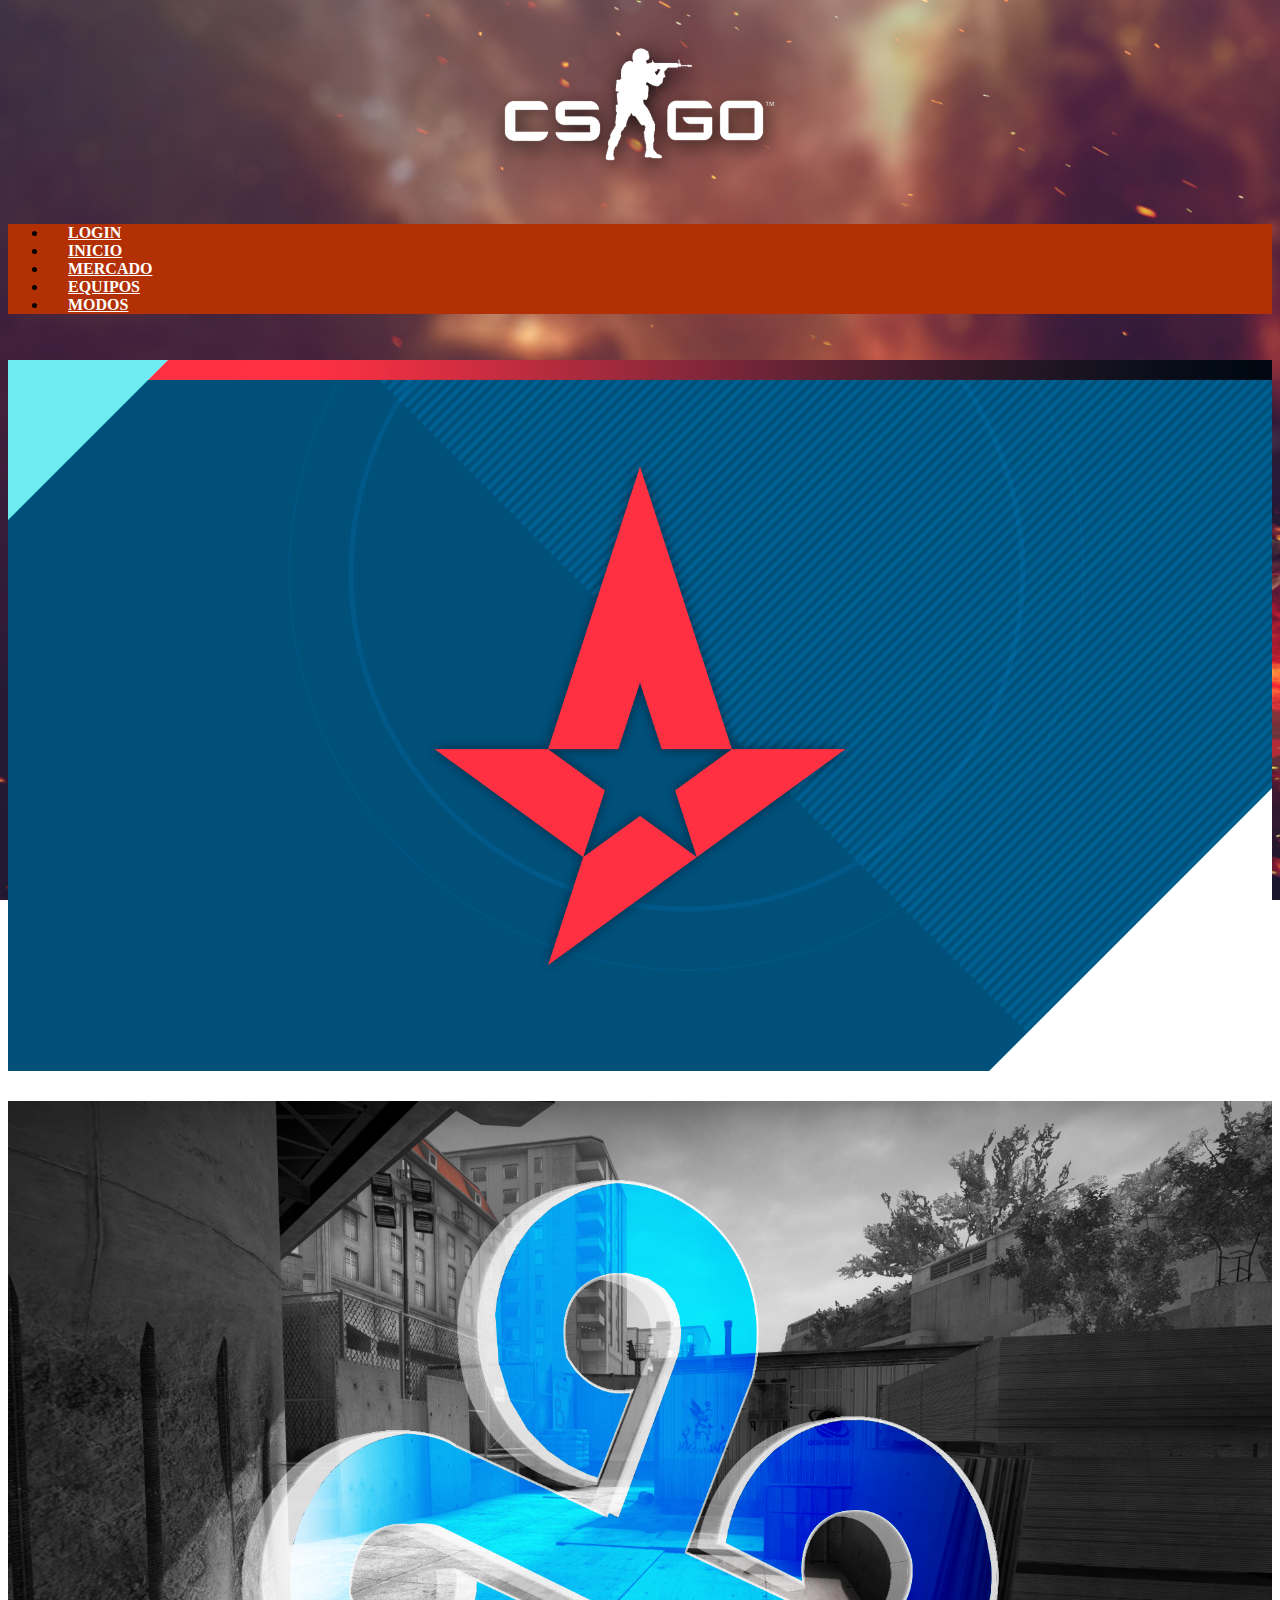
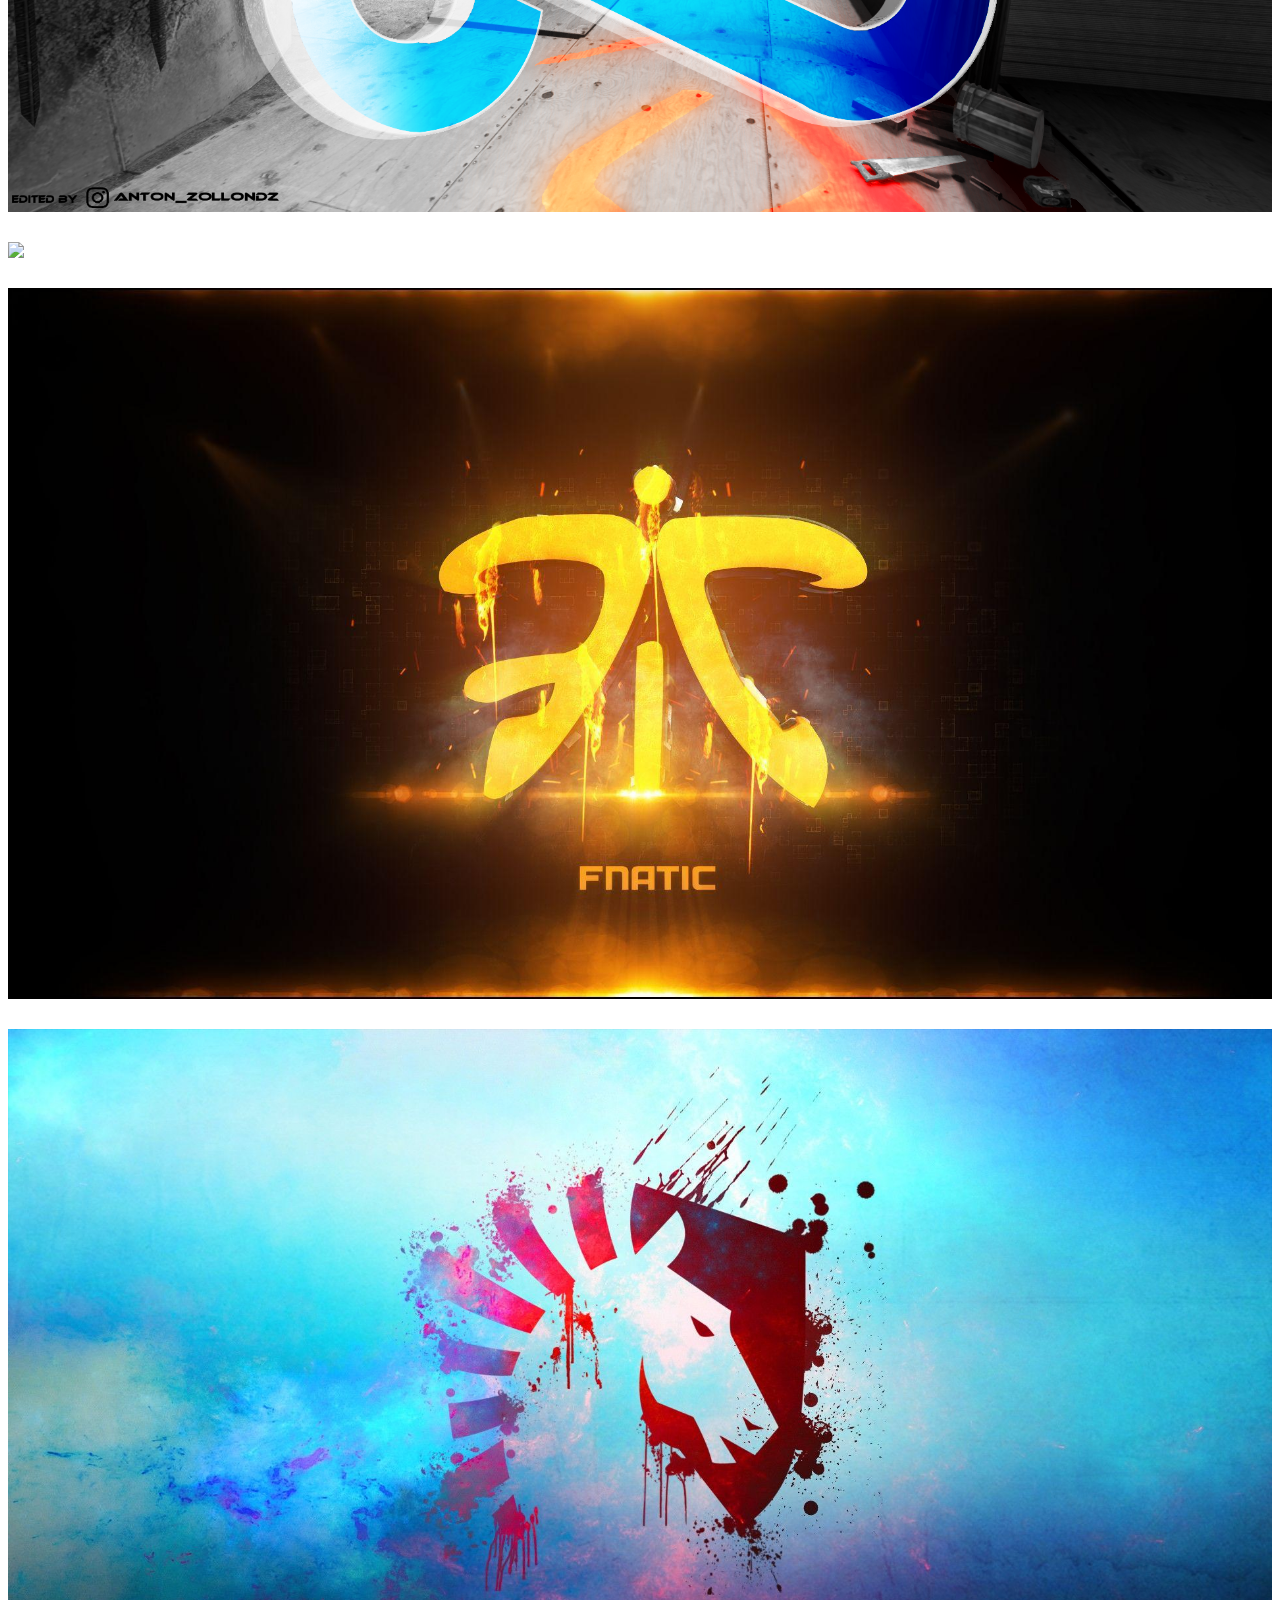
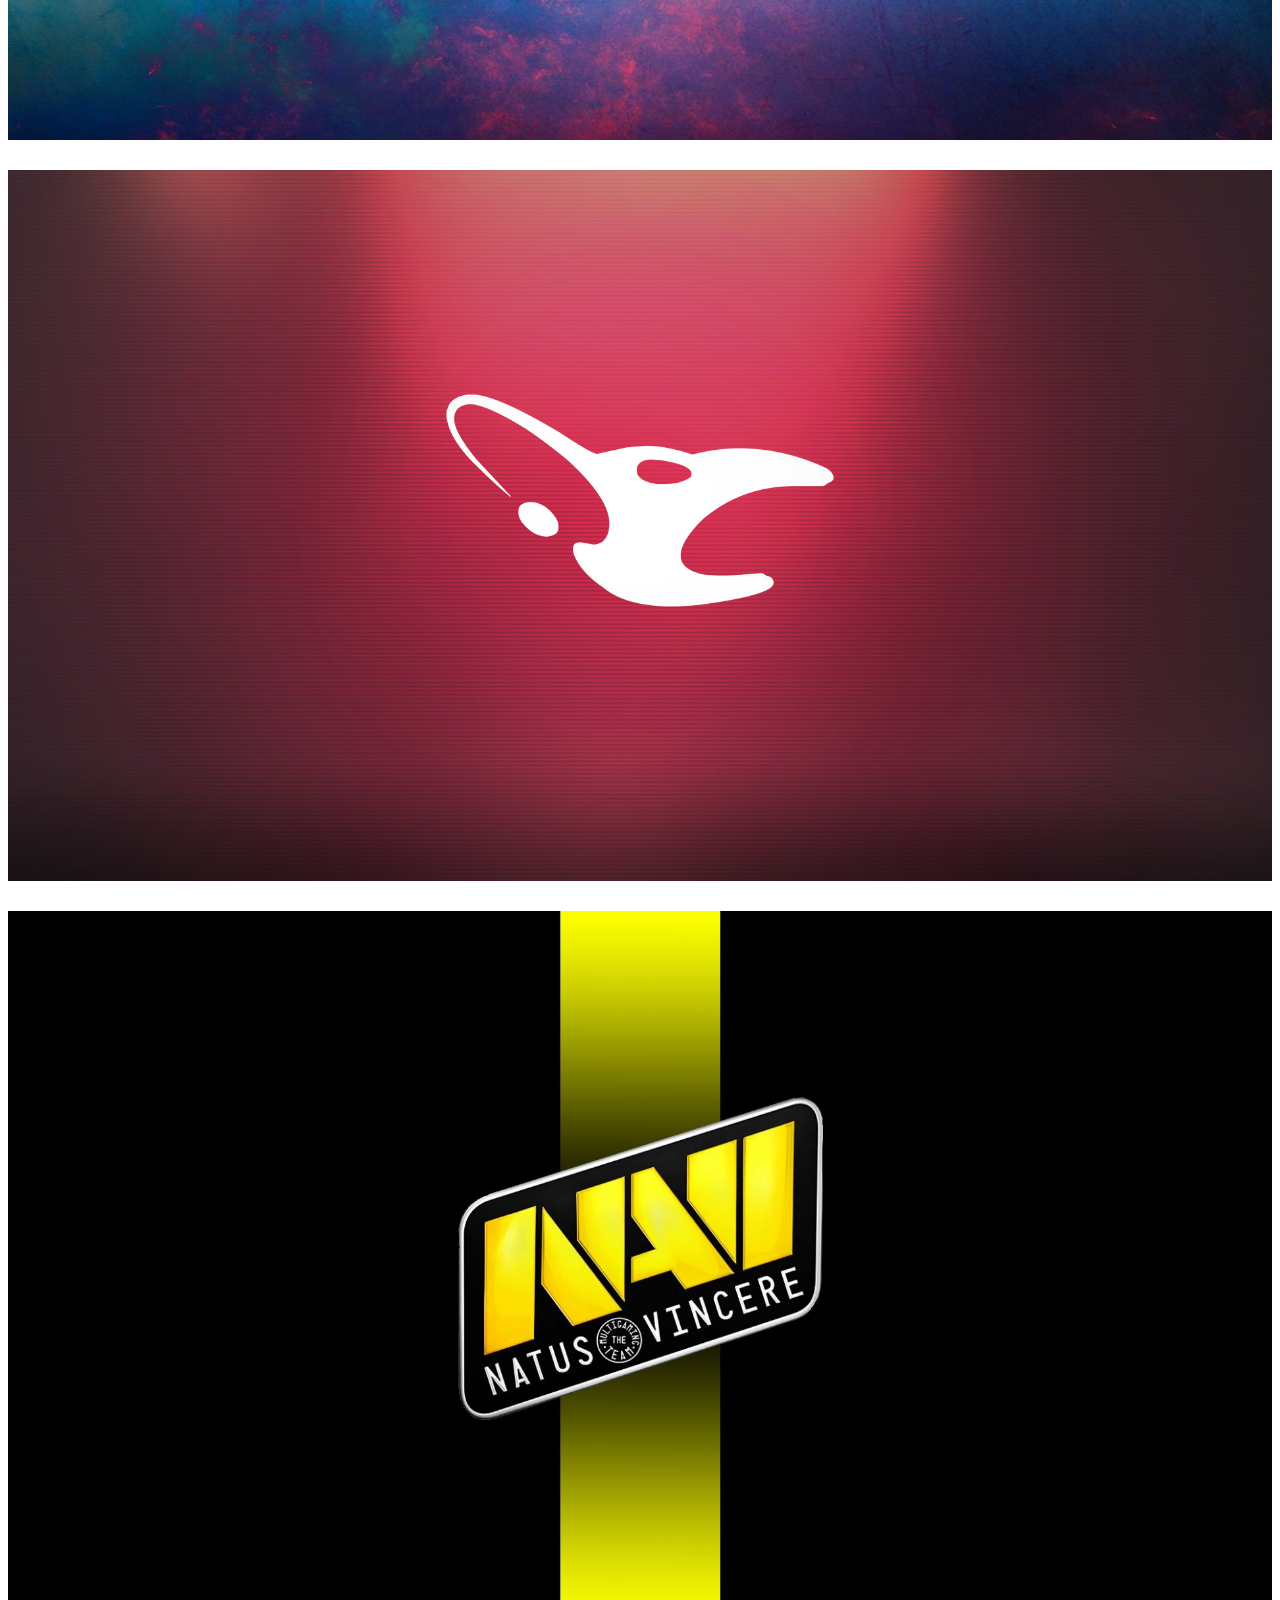
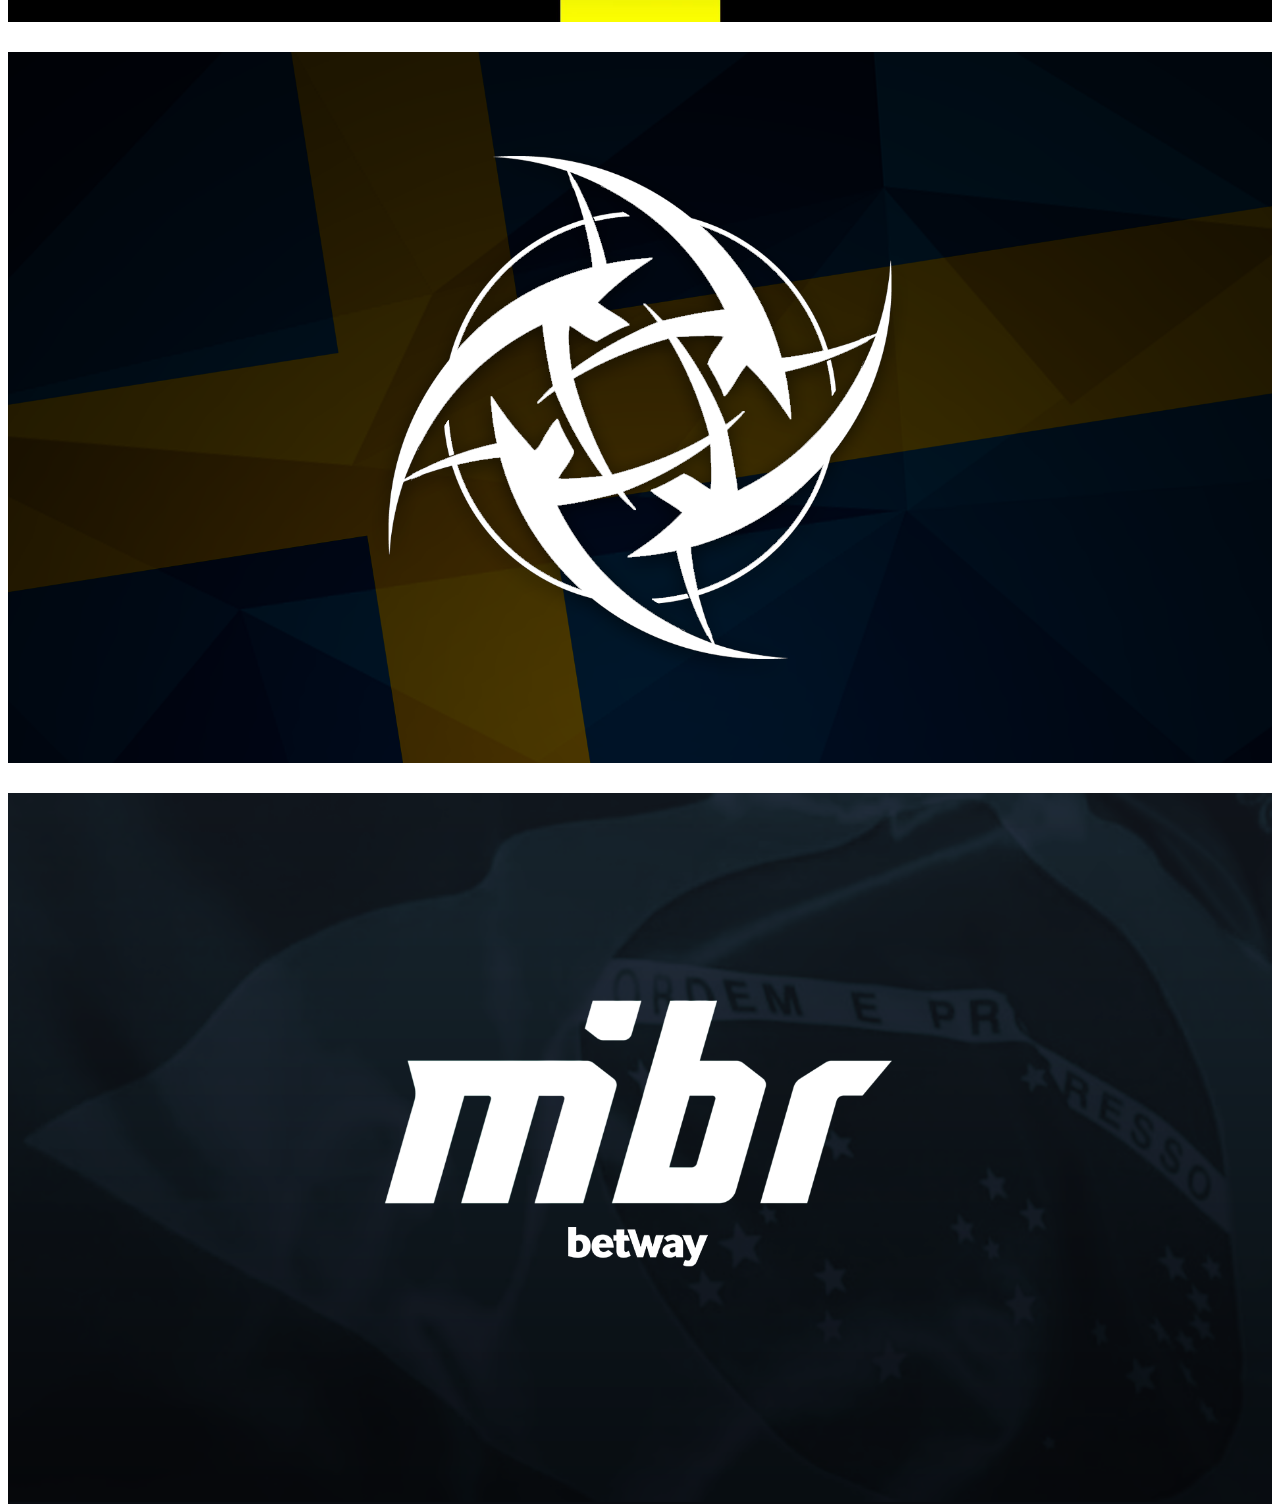
==== equipos.html @ 203deeaa "Primer commit" ====
<!DOCTYPE html>
<html>
<head>
	<meta charset="utf-8">
    <meta name="viewport" content="width=device-width, initial-scale=1, shrink-to-fit=no">
    <!-- Bootstrap CSS -->
    <link rel="stylesheet" href="https://stackpath.bootstrapcdn.com/bootstrap/4.1.3/css/bootstrap.min.css" integrity="sha384-MCw98/SFnGE8fJT3GXwEOngsV7Zt27NXFoaoApmYm81iuXoPkFOJwJ8ERdknLPMO" crossorigin="anonymous">
	<link href="equipos.css" rel="stylesheet" type="text/css">		
    <script src="MIWEB/js/bootstrap.min.js"></script>   
	<title>Equipos</title>
</head>
<body class="fondo">
	<img class="logo" src="imagenes/logo.png">

<!--Esta es la barra de navegación-->
<div class="container">
<nav style="background-color: #B23003;" >
    <ul class="nav justify-content-left">
       <li class="nav-item">
        <a class="navbar-brand" href="index.html">LOGIN</a>
      </li>
    <li class="nav-item">
       <a class="navbar-brand" href="inicio.html">INICIO</a>
      </li>
      <li class="nav-item active">
        <a class="navbar-brand" href="mercado.html">MERCADO</a>
      </li>
      <li class="nav-item">
        <a class="navbar-brand" href="equipos.html">EQUIPOS</a>
      </li>
      <li class="nav-item">
        <a class="navbar-brand" href="modos.html">MODOS</a>
      </li>
    </ul>
</nav>
</div>

<div class="container">
	<div class="row">
      <div class="col-md-4">
      	<a href="https://liquipedia.net/counterstrike/Astralis"><img src="imagenes/astralis.png" id="foto1">
      	</a>
		</div>
		 <div class="col-md-4">
      	<a href="https://liquipedia.net/counterstrike/Cloud9"><img src="imagenes/cloud.png" id="foto1">
      	</a>
	</div>
	<div class="col-md-4">
      	<a href="https://liquipedia.net/counterstrike/FaZe_Clan"><img src="imagenes/faze.png" id="foto1">
      	</a>
	</div>
	<div class="col-md-4">
      	<a href="https://liquipedia.net/counterstrike/Fnatic"><img src="imagenes/fnatic.jpg" id="foto1">
      	</a>
	</div>
<div class="col-md-4">
      	<a href="https://liquipedia.net/counterstrike/Team_Liquid"><img src="imagenes/liquid.jpg" id="foto1">
      	</a>
	</div>
<div class="col-md-4">
      	<a href="https://liquipedia.net/counterstrike/Mousesports"><img src="imagenes/mouses.jpg" id="foto1">
      	</a>
	</div>
<div class="col-md-4">
      	<a href="https://liquipedia.net/counterstrike/Natus_Vincere"><img src="imagenes/navi.jpg" id="foto1">
      	</a>
	</div>
	<div class="col-md-4">
      	<a href="https://liquipedia.net/counterstrike/Ninjas_in_Pyjamas"><img src="imagenes/ninjas.png" id="foto1">
      	</a>
	</div>
	<div class="col-md-4">
      	<a href="https://liquipedia.net/counterstrike/Mibr"><img src="imagenes/sk.png" id="foto1">
      	</a>
	</div>


</div>
</div>



<!-- Optional JavaScript -->
    <!-- jQuery first, then Popper.js, then Bootstrap JS -->
	<script src="https://code.jquery.com/jquery-3.3.1.slim.min.js" integrity="sha384-q8i/X+965DzO0rT7abK41JStQIAqVgRVzpbzo5smXKp4YfRvH+8abtTE1Pi6jizo" crossorigin="anonymous"></script>
    <script src="https://cdnjs.cloudflare.com/ajax/libs/popper.js/1.14.3/umd/popper.min.js" integrity="sha384-ZMP7rVo3mIykV+2+9J3UJ46jBk0WLaUAdn689aCwoqbBJiSnjAK/l8WvCWPIPm49" crossorigin="anonymous"></script>
    <script src="https://stackpath.bootstrapcdn.com/bootstrap/4.1.3/js/bootstrap.min.js" integrity="sha384-ChfqqxuZUCnJSK3+MXmPNIyE6ZbWh2IMqE241rYiqJxyMiZ6OW/JmZQ5stwEULTy" crossorigin="anonymous"></script>
</body>
</html>
---- equipos.css ----
.logo{
    display: block;
    margin-right: auto;
    margin-left: auto;
    height: 200px;

}
nav ul li a{
    color: white;
    font-weight: bold;
    margin-left: 20px;
}

.fondo{

/* Ubicación de la imagen */

background-image: url(imagenes/howl.jpg);

/* Para dejar la imagen de fondo centrada, vertical y

horizontalmente */

background-position: center center;

/* Para que la imagen de fondo no se repita */

background-repeat: no-repeat;

/* La imagen se fija en la ventana de visualización para que la altura de la imagen no supere a la del contenido */

background-attachment: fixed;

/* La imagen de fondo se reescala automáticamente con el cambio del ancho de ventana del navegador */

background-size: cover;

/* Se muestra un color de fondo mientras se está cargando la imagen

de fondo o si hay problemas para cargarla */

background-color: #66999;
}
#foto1{
    display: block;
    height: auto;
    max-width: 100%;
    padding-top: 30px;

}
    
#foto1:hover {filter: opacity(.5);}
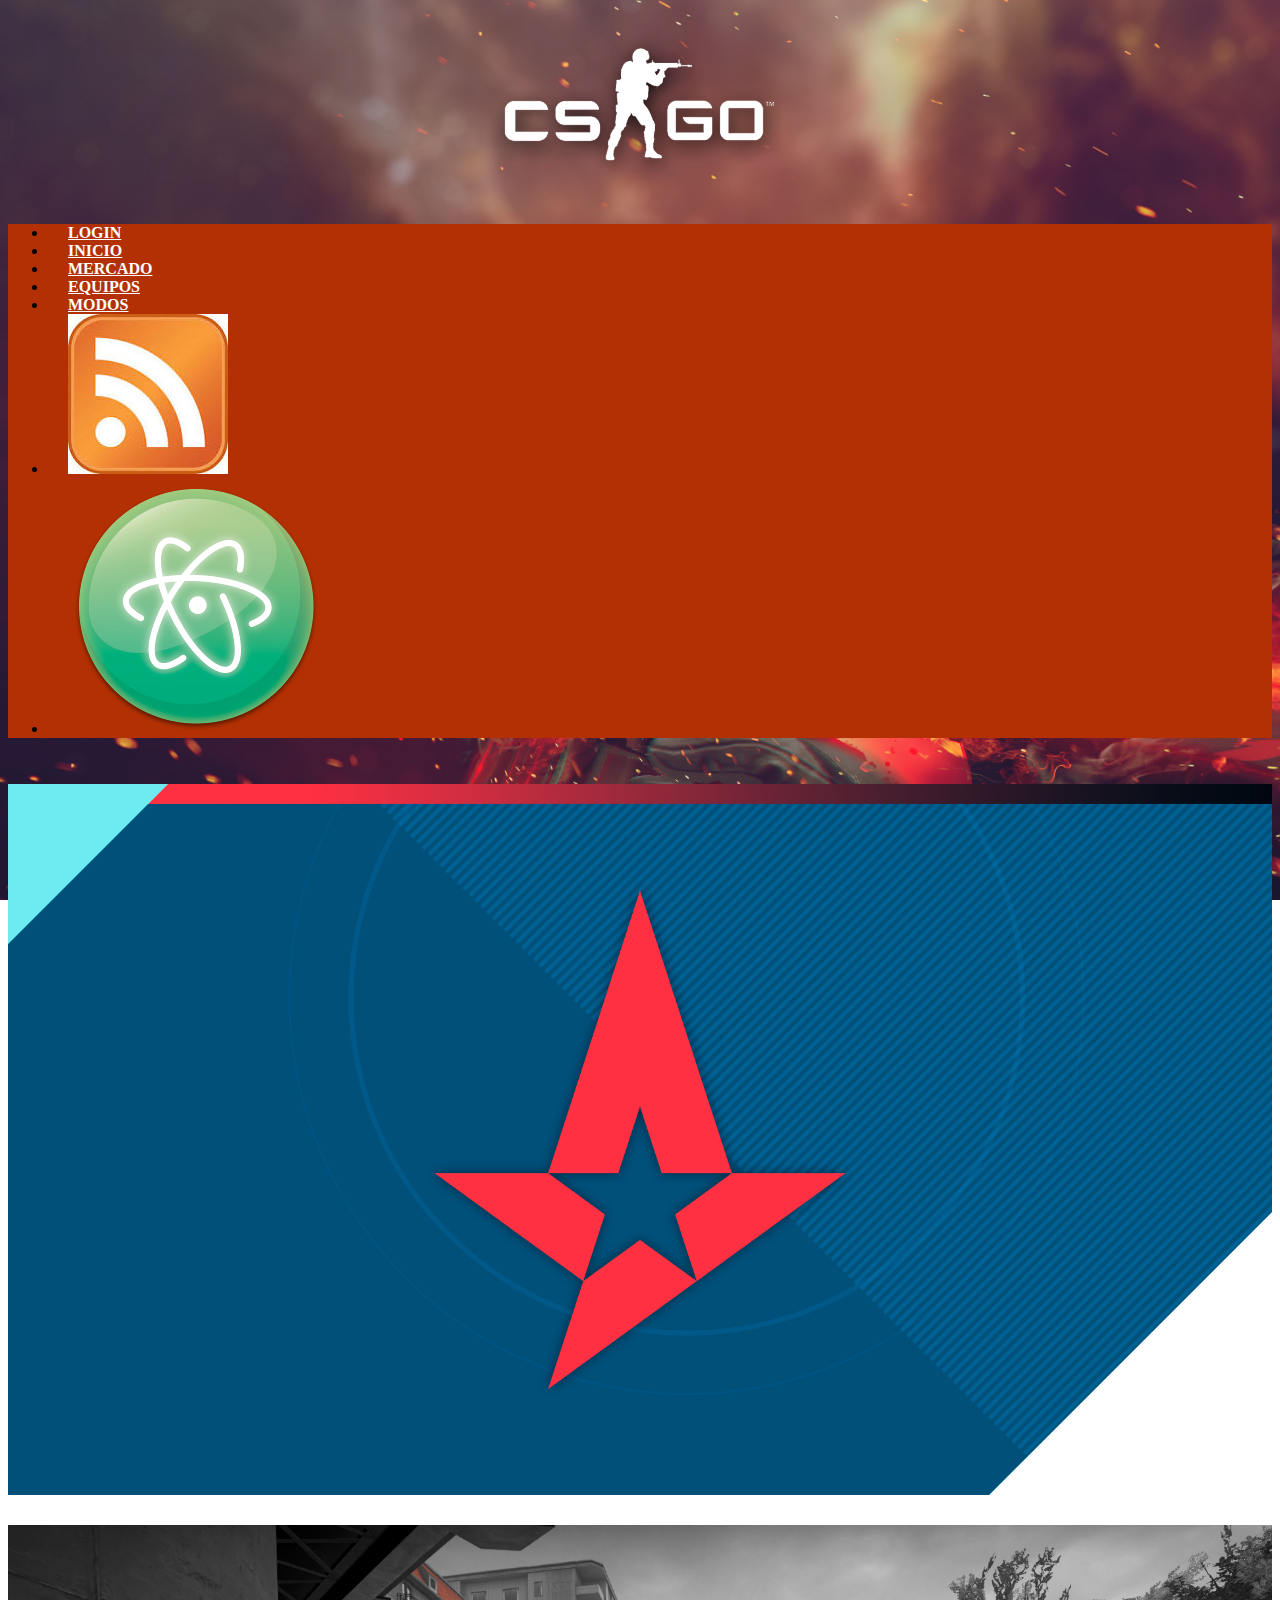
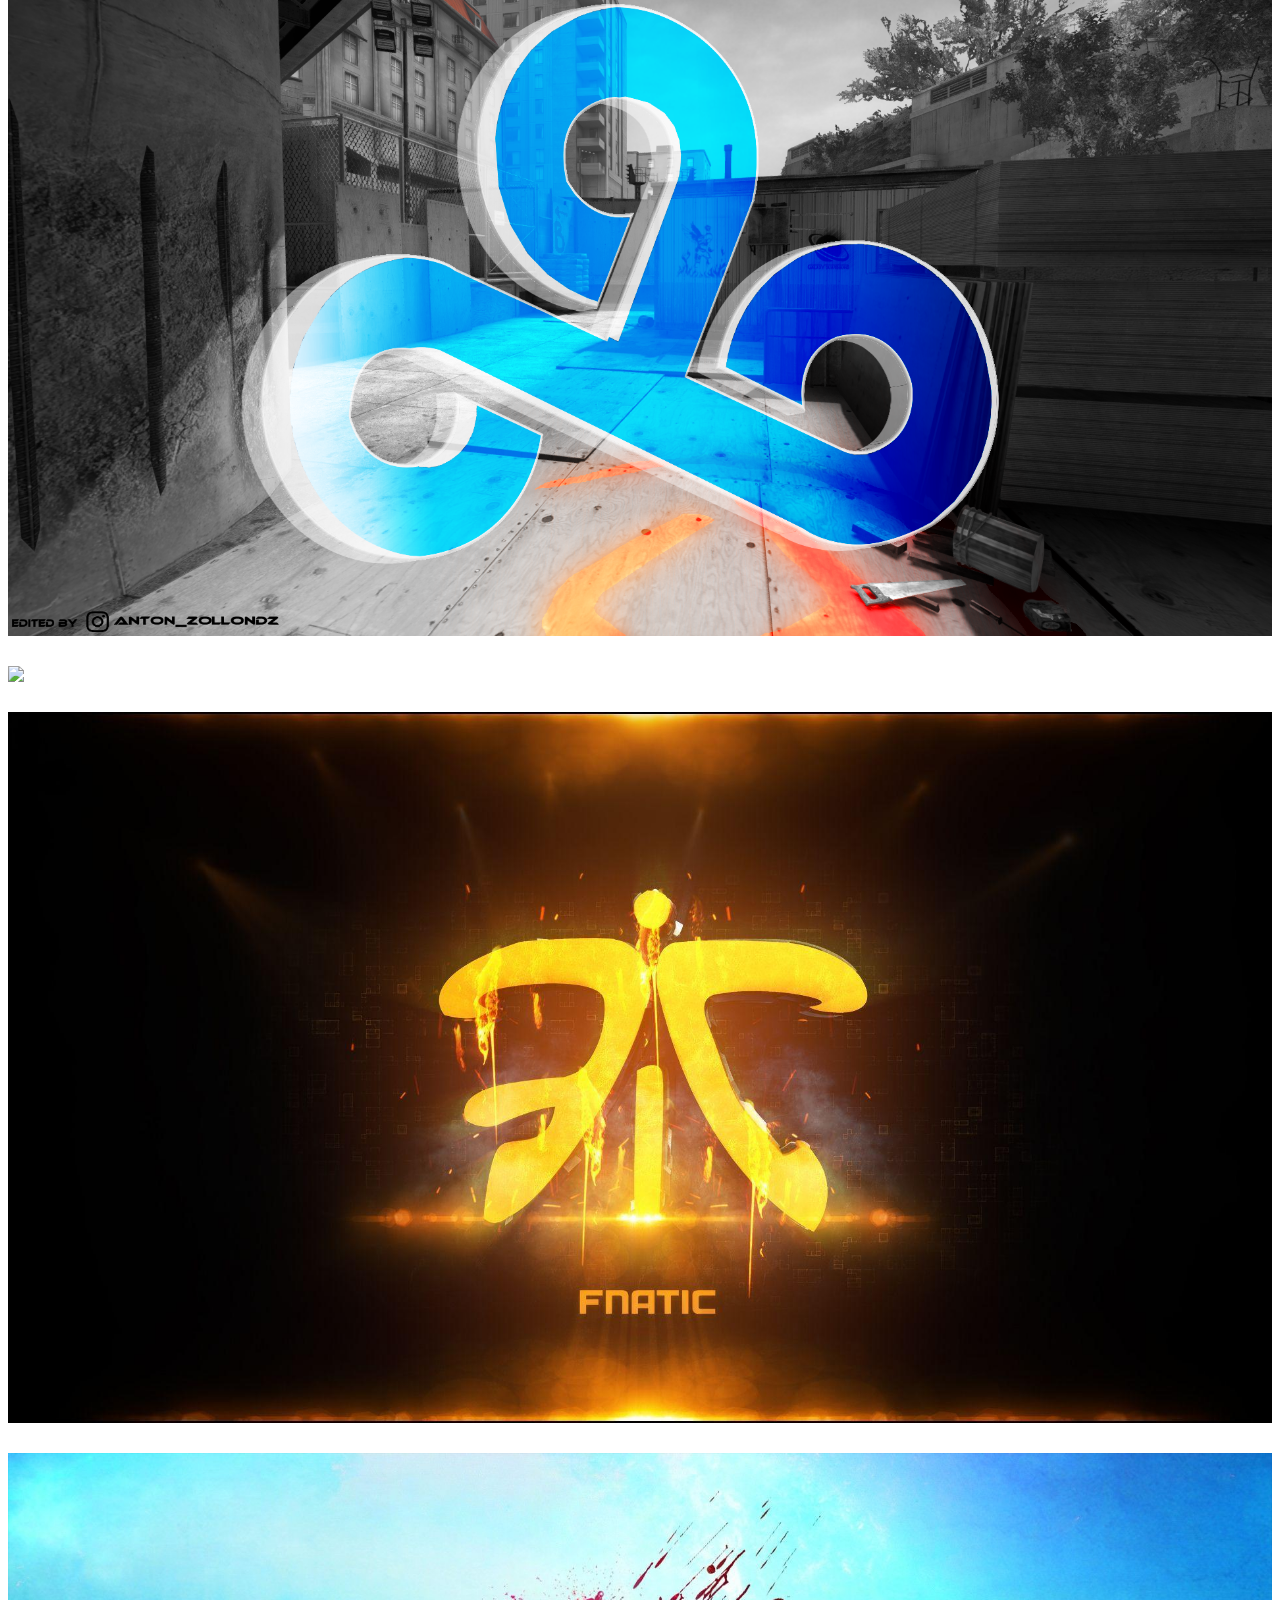
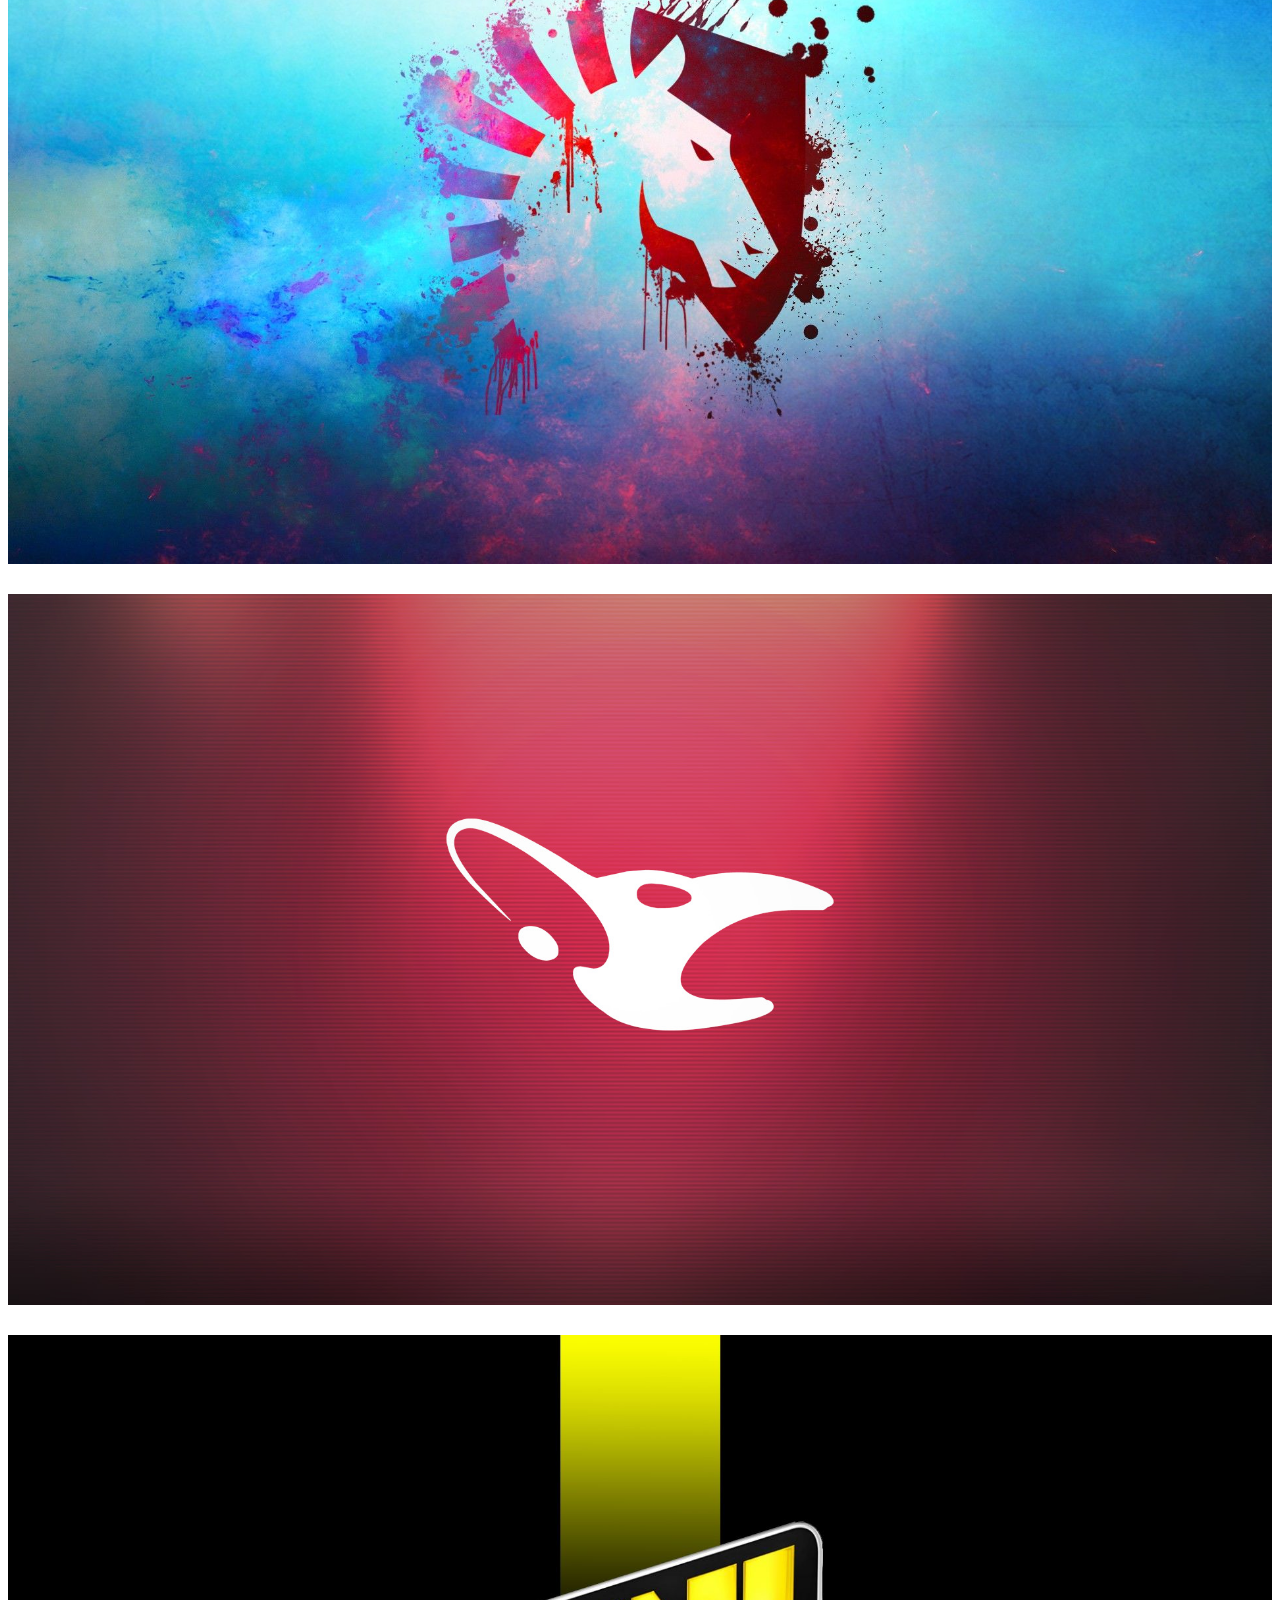
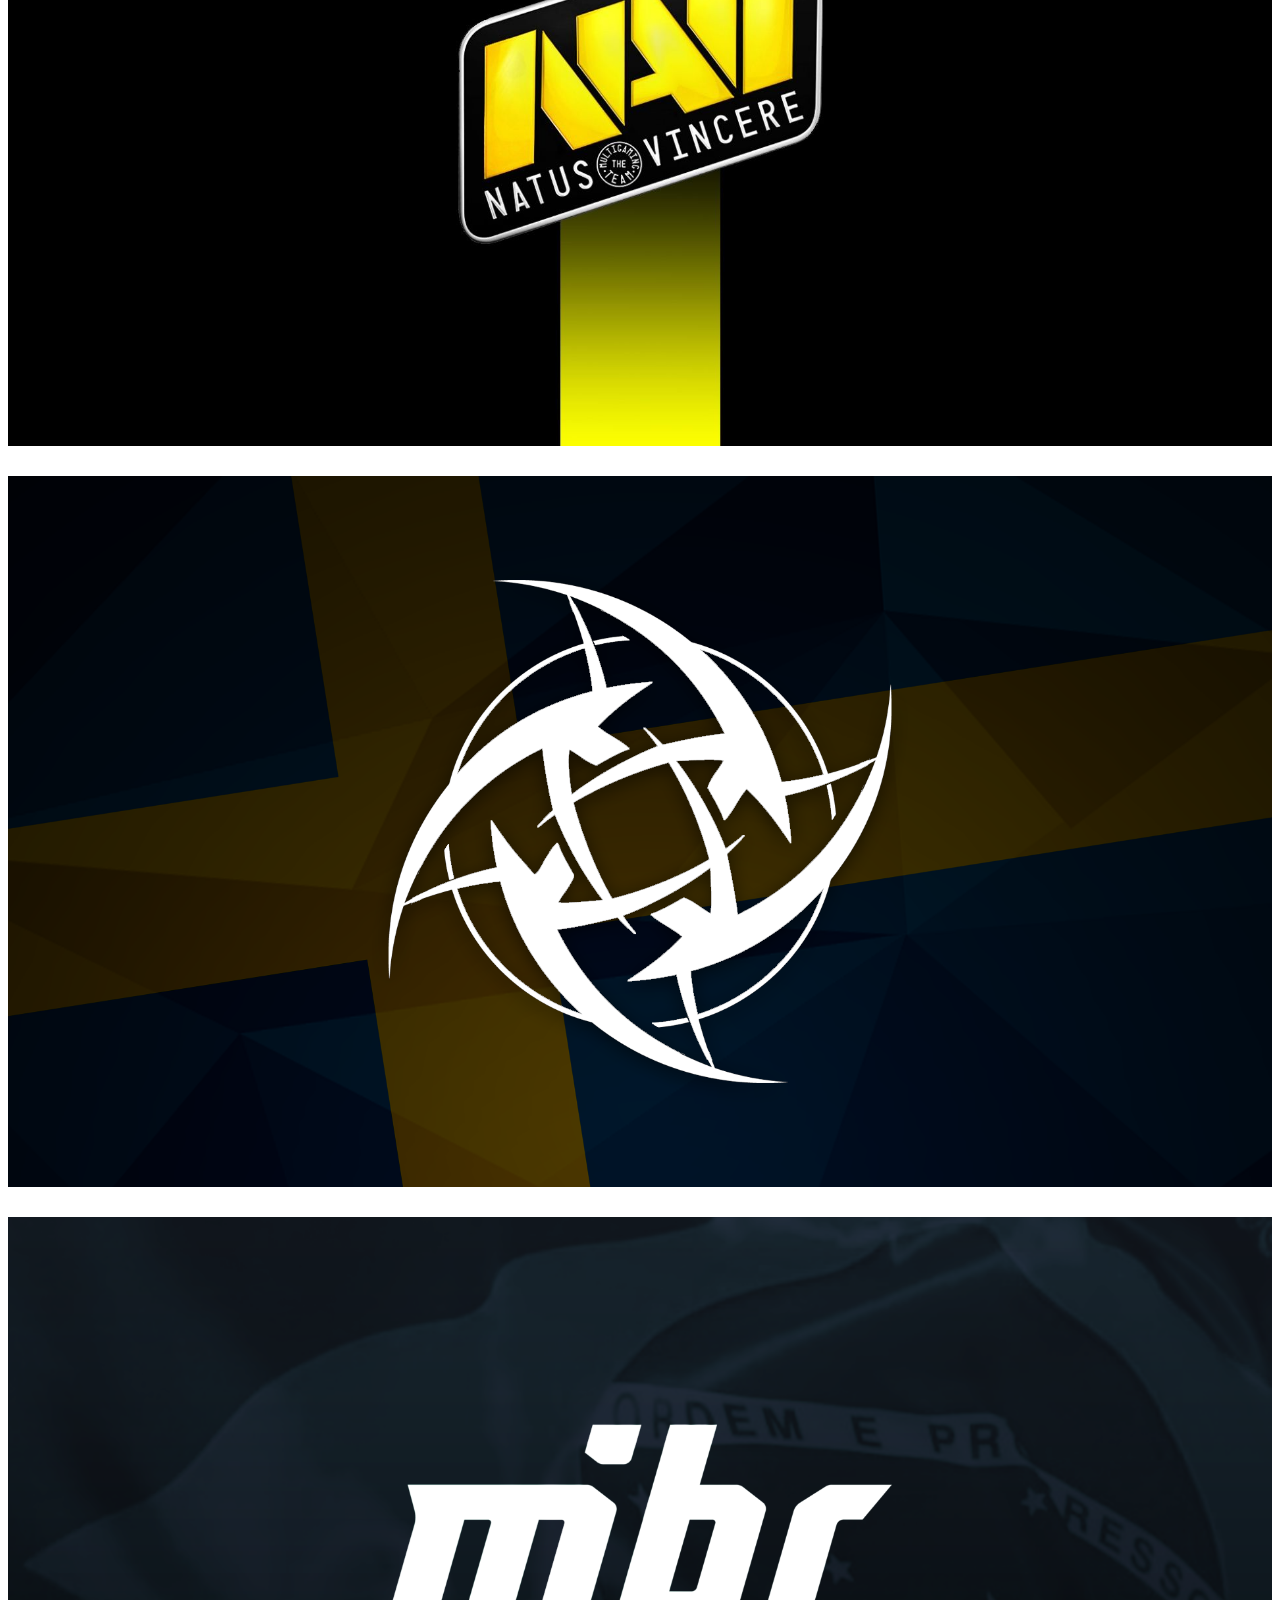
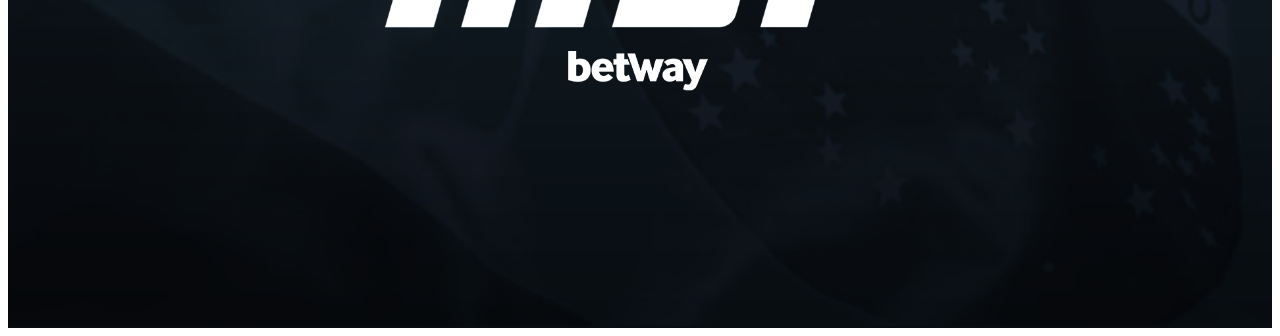
==== commit be843535: "11 commit" ====
--- a/equipos.html
+++ b/equipos.html
@@ -30,6 +30,12 @@
       </li>
       <li class="nav-item">
         <a class="navbar-brand" href="modos.html">MODOS</a>
+      </li>
+	   <li class="nav-item">
+        <a href="Sindicacion.xml"><img src="imagenes/rss.jpg" class="rss""></a>
+      </li>
+      <li class="nav-item">
+        <a href="Atom.xml"><img src="imagenes/atom.png" class="atom" ></a>
       </li>
     </ul>
 </nav>
@@ -86,4 +92,4 @@
     <script src="https://cdnjs.cloudflare.com/ajax/libs/popper.js/1.14.3/umd/popper.min.js" integrity="sha384-ZMP7rVo3mIykV+2+9J3UJ46jBk0WLaUAdn689aCwoqbBJiSnjAK/l8WvCWPIPm49" crossorigin="anonymous"></script>
     <script src="https://stackpath.bootstrapcdn.com/bootstrap/4.1.3/js/bootstrap.min.js" integrity="sha384-ChfqqxuZUCnJSK3+MXmPNIyE6ZbWh2IMqE241rYiqJxyMiZ6OW/JmZQ5stwEULTy" crossorigin="anonymous"></script>
 </body>
-</html>+</html>
